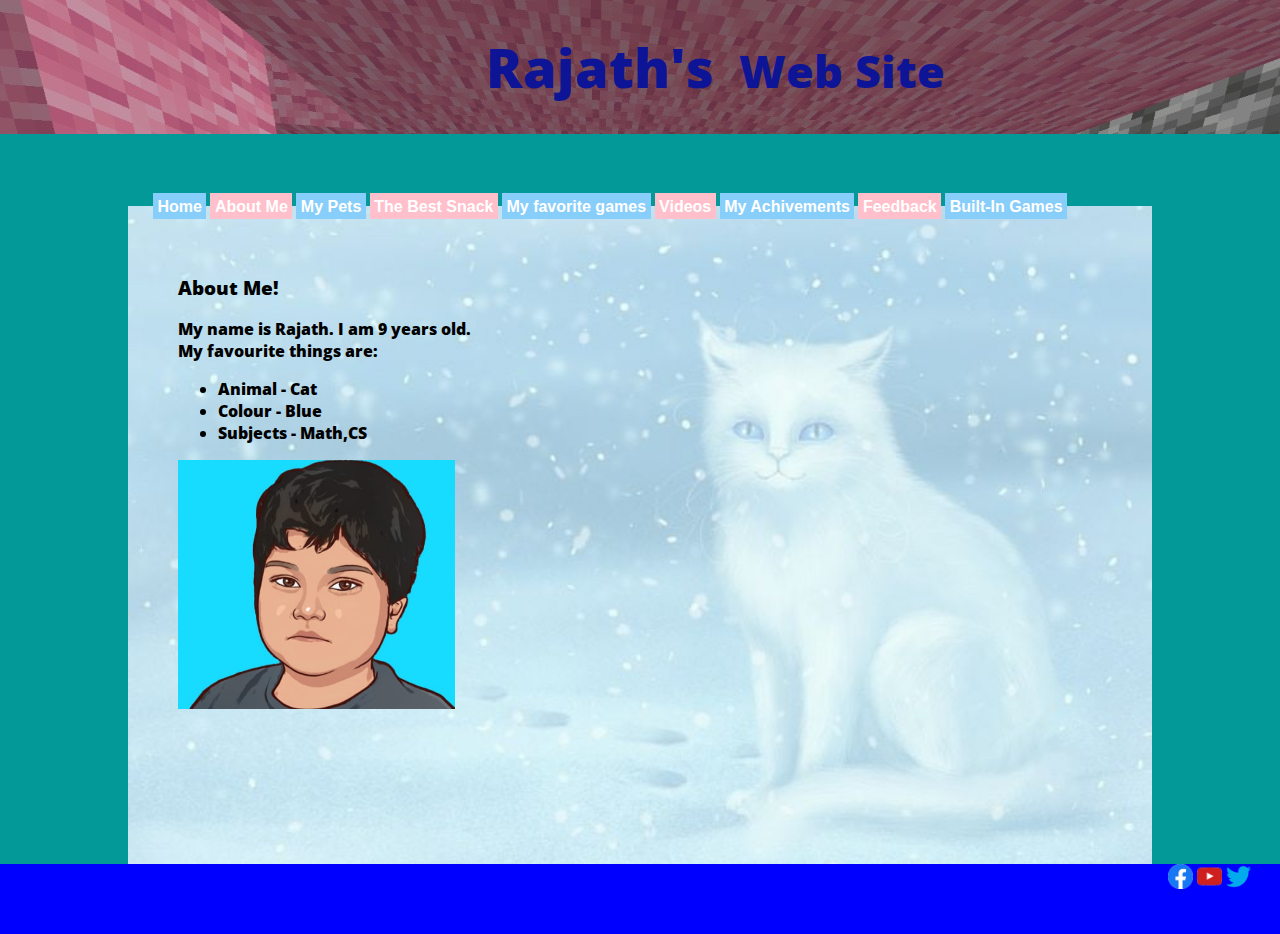
==== about-me.html @ 22dfe039 "font fixes(1)" ====
<!DOCTYPE html>

<html>

<head>
<meta charset="UTF-8">
<title>Rajath's Webpage</title>
<link rel="stylesheet" href="CSS/global.css">
<link rel="preconnect" href="https://fonts.googleapis.com">
<link rel="preconnect" href="https://fonts.gstatic.com" crossorigin>
<link href="https://fonts.googleapis.com/css2?family=Open+Sans&family=Roboto:wght@700&display=swap" rel="stylesheet">
<link rel="stylesheet" href="CSS/media-queries.css" >
<meta name="viewport" content="width=device-width">
</head>

<body>

<div class="container">
  <header>
    <div class="header">
      <span class="logo-content">
        <a href="index.html" class="main-logo">Rajath's </a>
        <span class="page-title">Web Site</span>

      </span>

      </div>
    </header>


<section>


  <nav>
    <a href="index.html" class="nav-home">Home</a>
    <a href="about-me.html" class="nav-about-me">About Me</a>
    <a href="my-pets.html" class="nav-my-pets">My Pets</a>
    <a href="the-best-snack.html" class="nav-tbs">The Best Snack</a>
    <a href="Games.html" class="nav-game">My favorite games</a>
    <a href="videos.html" class="nav-video">Videos</a>
    <a href="achivements.html" class="nav-achivements">My Achivements</a>
    <a href="feedback.html" class="nav-feedback">Feedback</a>
     <a href="webgames.html" class="nav-webgames">Built-In Games</a>
    </nav>
    <div class="content">
    <h3> About Me!</h3>
      <p> My name is Rajath. I am 9 years old.<br> My favourite things are:</p>
      <ul>
        <li> Animal - Cat </li>
        <li> Colour - Blue </li>
        <li> Subjects - Math,CS</li>
        </ul>
      <img src="Images/rajath.jpeg" alt="Rajath" >
          </section>
</div>
          <footer>
            <div>
              <a class="fb-icon" target="blank_" href="https://www.facebook.com/rajath.sukeertib/">Youtube</a>
              <a class="yt-icon" target="blank_" href="https://www.youtube.com/channel/UCmL-4YEXvYw9P5K9m2uVNNQ/">Facebook</a>
              <a class="twitter-icon" target="blank_" href="https://www.twitter.com/RoboticCat7000">Twitter</a>
              </div>

          </footer>
---- CSS/global.css ----
/* * * START CSS TIPS * * *
  * Great places to learn about CSS
  * * https://css-tricks.com
  * * https://www.w3schools.com/
  * * https://www.google.com/
  * List of available CSS properties: https://developer.mozilla.org/en-US/docs/Web/CSS/Reference
  * List of shorthand properties: https://developer.mozilla.org/en-US/docs/Web/CSS/Shorthand_properties
  * Directory paths: https://css-tricks.com/quick-reminder-about-file-paths/
  * To know which browsers support what property: https://caniuse.com/
  * Alphabetizing your CSS properties makes for easier reading
  * Indenting by 2 spaces helps for readability
  * When developing with CSS use classes as much as possible leave id(s) for Javascript
  * Give everything a meaningful c
  * By default all elements are set to position:static: Default value. Elements render in order, as they appear in the document flow
  * Single property items can be on the same line as enclosing bracket { } saves on whitespace while developing
  * Whitespace is ignored, will not render in HTML file
  * Every property should end with a semi colon
  * Remember to compress your imagery: https://enviragallery.com/9-best-free-image-optimization-tools-for-image-compression/ no one want to wait and download a 1 MB image on a mobile device
  * Fonts - web safe fonts will give you the most speed when someone is trying to view your site at an airport, museum, in a canyon - somewhere there is a slow connection, not everyone travels at the same speed
 * * * END CSS TIPS * * */

* {
  box-sizing: border-box;
  font-weight:bolder;
  font-family:'Open Sans',sans-serif;
}
html,body{
  height: 100%;
  margin: 0;
}
.container{
  padding: 0;
  min-height:100%;
  margin-top:0px;
  margin-bottom: -70px;
  margin-right: auto;
  margin-left: auto;
}
img{
  width:30%;
  height:auto;
}

header{
  background-image: url("../Images/profile-2.jpeg");
   background-size:cover

}
header div{
  width: 80%;

  padding-top: 30px;
  padding-right: 0;
  padding-bottom: 30px;
  padding-left: 0;

  margin-top: 0;
  margin-bottom: 0;
  margin-right: auto;
  margin-left: auto;
}
.main-logo{
  color:#0e1496;


  font-family: 'Open Sans','arial black', arial, helvetica, sans-serif;
  font-size: 6vh;

  margin-left:35%;
  text-decoration:none;
  position: relative;

}
.page-title{
font-family: 'Open Sans','Cambria', times, serif;
font-size: 5vh;
padding-left: 1%;
position: relative;
color:#0e1496;

}

section {
  background-color: rgb(3, 153, 153);
  background-position: center center;
  background-size: 100% 100%;
  background-repeat: no-repeat;
  min-height:800px;
  padding-top: 50px;
}

.content{
  background-image: url("../Images/background1.jpg");
  background-size:cover;

  
  margin: 0 auto;
  min-height: 700px;
  padding: 50px;
  width: 80%;
}



footer{
  position: relative;
  background-color: blue;
  margin: 0 auto;
  width:80%;
  height:70px;
}

footer div{
  position: absolute;
  right: 0;
  width: 112px;
  z-index: 1;
}

.fb-icon{
  background-image:url("../Images/facebook.png");
  z-index:2;
}
.yt-icon{
  background-image:url("../Images/youtube.png");
  z-index:2;
}
.twitter-icon{
  background-image:url("../Images/twitter.png");
  z-index:2;
}
footer div a {
  background-size: 100% 100%;
  display: inline-block;
  height:25px;
  overflow: hidden;
  text-indent: 101%;
  width:25px;
}
footer{

  width:100%;
}
nav {
  left:25px;
  position: relative;
  top: 10px;
  margin: 0 auto;
  width:80%;
}
nav a {
  color:white;
  font-family: 'Nato Sans Display',sans-serif;
  padding: 0.5vh;
  text-decoration: none;
  background-color:grey;

}
.nav-home{
  background-color:lightskyblue;
}
.nav-about-me{
  background-color:pink;
}
.nav-my-pets{
  background-color:lightskyblue
}
.nav-tbs{
  background-color:pink
}
.nav-game{
  background-color:lightskyblue
}
.nav-video{
  background-color:pink
}
.nav-achivements{
  background-color:lightskyblue;
}
.nav-feedback{
 background-color:pink
}
.nav-webgames{
 background-color:lightskyblue;
}

.nav-home:hover{background-color:blue;}
.nav-about-me:hover{background-color:blue;}
.nav-my-pets:hover{background-color:blue;}
.nav-tbs:hover{background-color:blue;}
.nav-game:hover{background-color:blue;}
.nav-video:hover{background-color:blue;}
.nav-achivements:hover{background-color:blue;}
.nav-feedback:hover{background-color:blue;}
.nav-webgames:hover{background-color:blue;}
nav a{
  transition: background-color 0.5s ease;
}
.mc-house{
  color:Blue;
  font-size:20px;
}
.vid-title{
  font-size:30px;
  color:orange;
}
---- CSS/media-queries.css ----
/* CSS Breakpoints */
/* Phone */

@media only screen and (max-width: 600px){

  header{
    background-color:black;

  }
  header div,
  section nav,
  footer,
  .content {
    width:100%;
    padding:0;

  }

  section{
    padding:0;
  }
  section nav{
    left:0;
    top:0;
  }
  header div{
    padding:10px;
    text-align:center;
  }

  nav a{
    display: block;
  }
  section{
    min-height:550px;
  }

  .content{
    padding:10px;
    width:100%;
    min-height:450px;
  }
footer div{
  position: relative;
  margin: 0 auto;
}
}
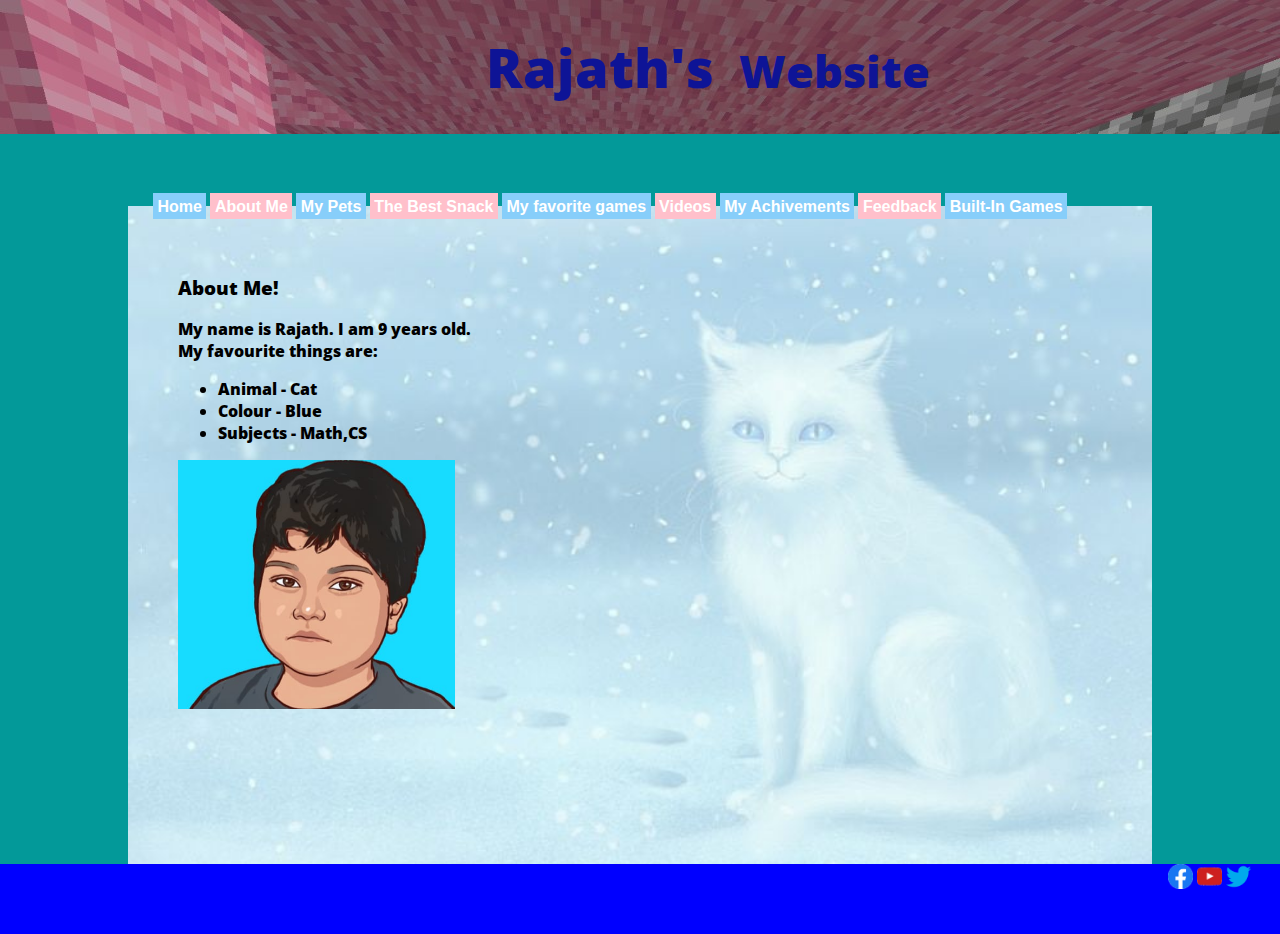
==== commit 02b77fb9: "Web Site to Website" ====
--- a/about-me.html
+++ b/about-me.html
@@ -20,7 +20,7 @@
     <div class="header">
       <span class="logo-content">
         <a href="index.html" class="main-logo">Rajath's </a>
-        <span class="page-title">Web Site</span>
+        <span class="page-title">Website</span>
 
       </span>
 
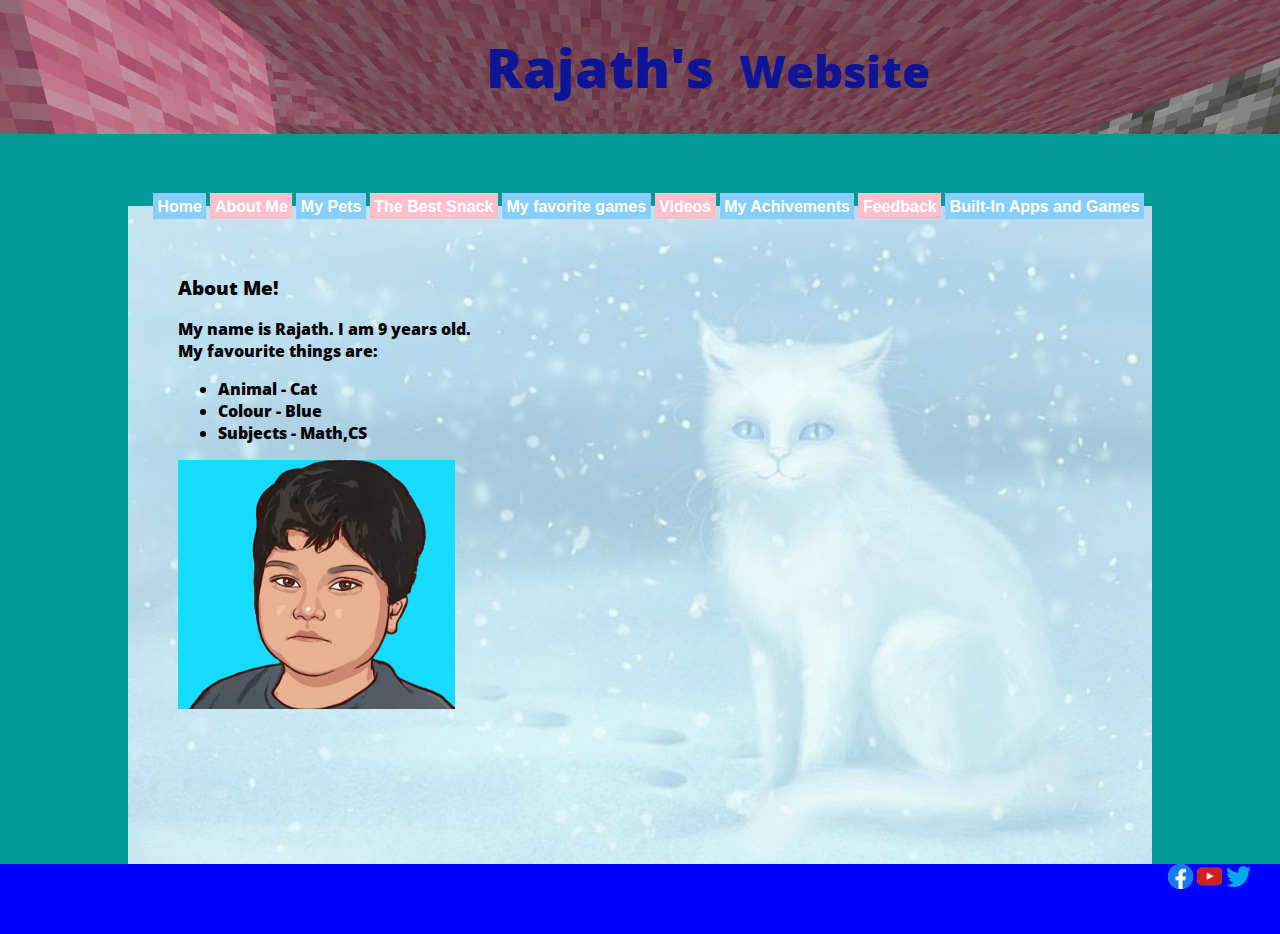
==== commit c887aa50: "Calculator" ====
--- a/about-me.html
+++ b/about-me.html
@@ -40,7 +40,7 @@
     <a href="videos.html" class="nav-video">Videos</a>
     <a href="achivements.html" class="nav-achivements">My Achivements</a>
     <a href="feedback.html" class="nav-feedback">Feedback</a>
-     <a href="webgames.html" class="nav-webgames">Built-In Games</a>
+     <a href="webgames.html" class="nav-webgames">Built-In Apps and Games</a>
     </nav>
     <div class="content">
     <h3> About Me!</h3>
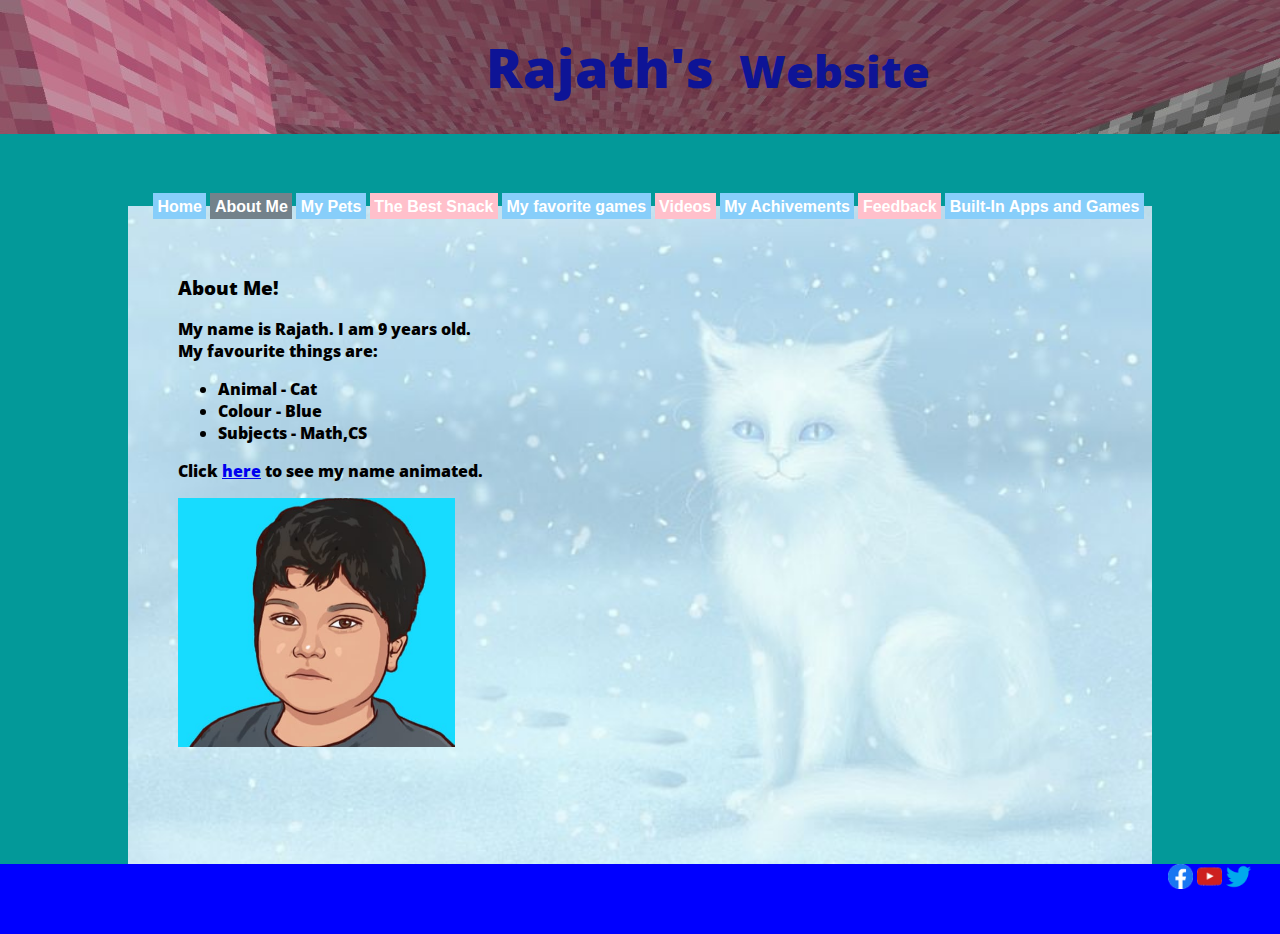
==== commit e7d9897e: "Current tab grey and animate your name included" ====
--- a/about-me.html
+++ b/about-me.html
@@ -33,7 +33,7 @@
 
   <nav>
     <a href="index.html" class="nav-home">Home</a>
-    <a href="about-me.html" class="nav-about-me">About Me</a>
+    <a href="about-me.html" class="current">About Me</a>
     <a href="my-pets.html" class="nav-my-pets">My Pets</a>
     <a href="the-best-snack.html" class="nav-tbs">The Best Snack</a>
     <a href="Games.html" class="nav-game">My favorite games</a>
@@ -50,6 +50,7 @@
         <li> Colour - Blue </li>
         <li> Subjects - Math,CS</li>
         </ul>
+        <p>Click <a href="https://studio.code.org/projects/spritelab/JxZuZVTNyeVU3SfMY6lY2haqo-6QEYJsxvMl5JvY_lU">here</a> to see my name animated.</p>
       <img src="Images/rajath.jpeg" alt="Rajath" >
           </section>
 </div>
--- a/CSS/global.css
+++ b/CSS/global.css
@@ -204,5 +204,6 @@
   font-size:30px;
   color:orange;
 }
-
-
+.current{
+  background-color:#73828b;
+}
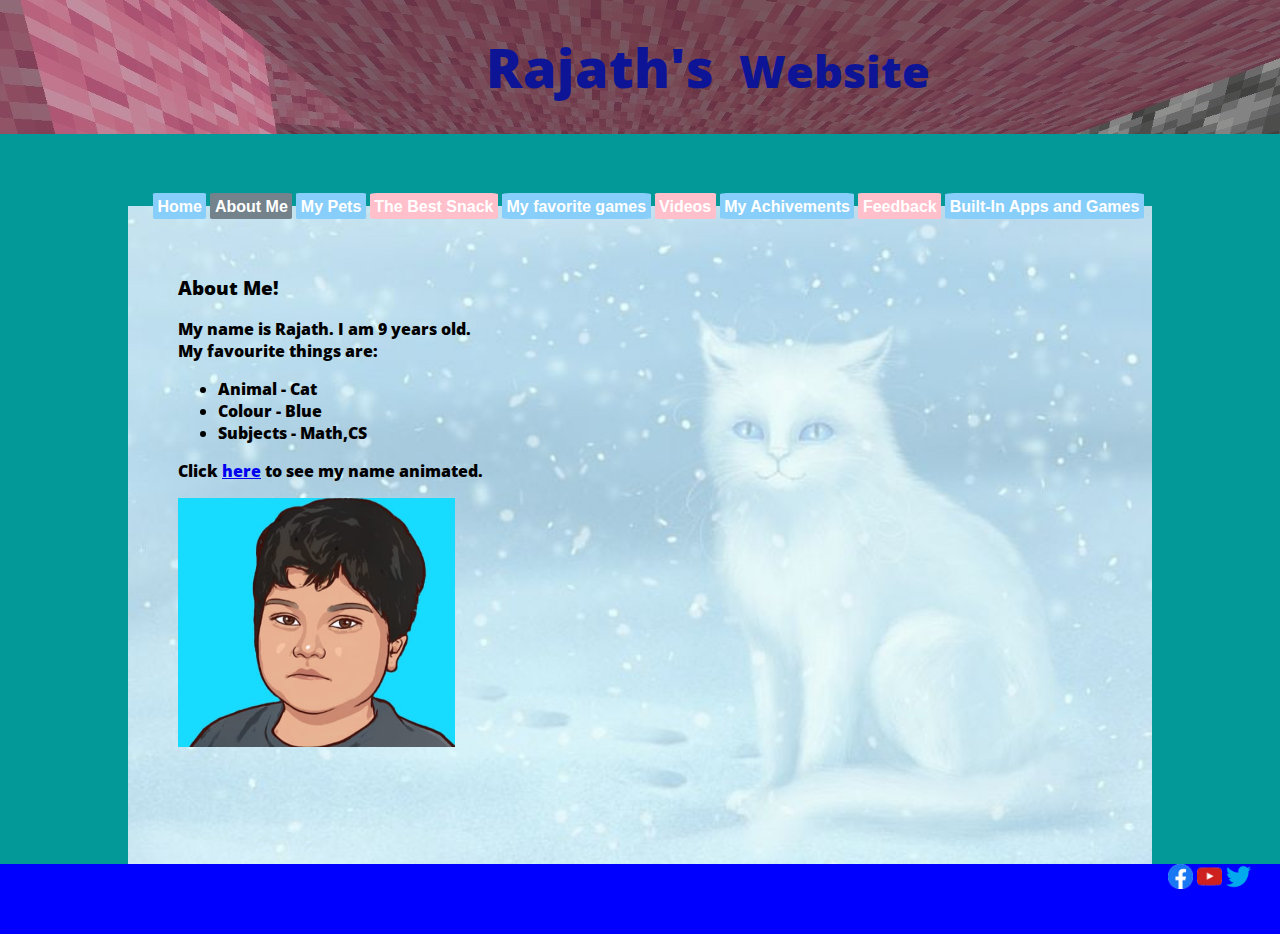
==== commit cf40e8ac: "New rounded corner navbar + more" ====
--- a/about-me.html
+++ b/about-me.html
@@ -4,13 +4,14 @@
 
 <head>
 <meta charset="UTF-8">
-<title>Rajath's Webpage</title>
+<title>About Me</title>
 <link rel="stylesheet" href="CSS/global.css">
 <link rel="preconnect" href="https://fonts.googleapis.com">
 <link rel="preconnect" href="https://fonts.gstatic.com" crossorigin>
 <link href="https://fonts.googleapis.com/css2?family=Open+Sans&family=Roboto:wght@700&display=swap" rel="stylesheet">
 <link rel="stylesheet" href="CSS/media-queries.css" >
 <meta name="viewport" content="width=device-width">
+<link rel="shortcut icon" type="image/ico" href="Images/favicon.ico">
 </head>
 
 <body>
@@ -52,6 +53,9 @@
         </ul>
         <p>Click <a href="https://studio.code.org/projects/spritelab/JxZuZVTNyeVU3SfMY6lY2haqo-6QEYJsxvMl5JvY_lU">here</a> to see my name animated.</p>
       <img src="Images/rajath.jpeg" alt="Rajath" >
+      <br>
+      <br>
+      <br>
           </section>
 </div>
           <footer>
--- a/CSS/global.css
+++ b/CSS/global.css
@@ -154,7 +154,7 @@
   padding: 0.5vh;
   text-decoration: none;
   background-color:grey;
-
+  border-radius:5%;
 }
 .nav-home{
   background-color:lightskyblue;
@@ -197,7 +197,7 @@
   transition: background-color 0.5s ease;
 }
 .mc-house{
-  color:Blue;
+  color:blue;
   font-size:20px;
 }
 .vid-title{
@@ -207,3 +207,4 @@
 .current{
   background-color:#73828b;
 }
+.current:hover{background-color:#575f63;}
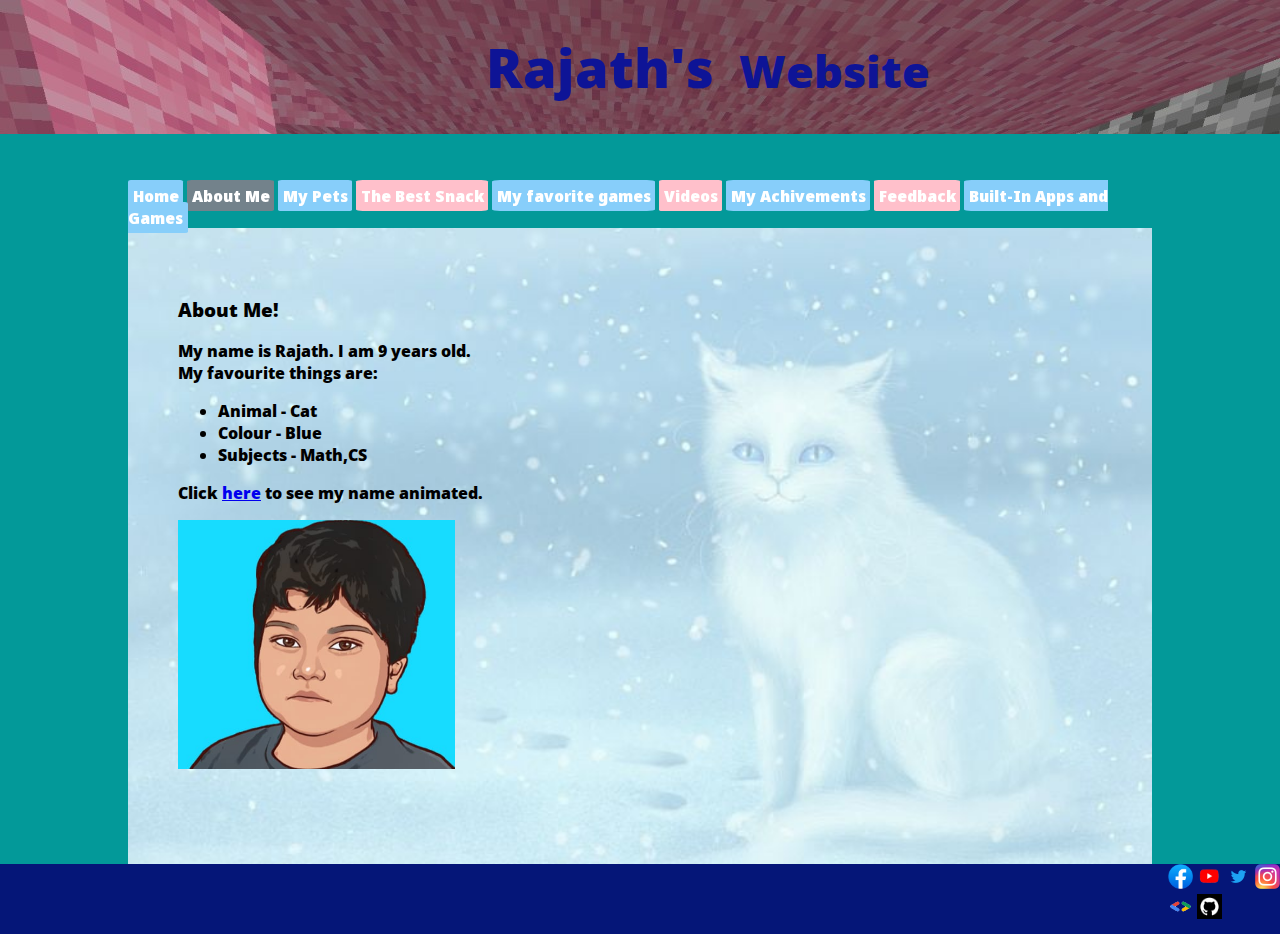
==== commit a900eda5: "New social media links + more" ====
--- a/about-me.html
+++ b/about-me.html
@@ -11,6 +11,7 @@
 <link href="https://fonts.googleapis.com/css2?family=Open+Sans&family=Roboto:wght@700&display=swap" rel="stylesheet">
 <link rel="stylesheet" href="CSS/media-queries.css" >
 <meta name="viewport" content="width=device-width">
+<link href="https://fonts.googleapis.com/css2?family=Noto+Sans+Display:wght@600&display=swap" rel="stylesheet"> 
 <link rel="shortcut icon" type="image/ico" href="Images/favicon.ico">
 </head>
 
@@ -30,8 +31,6 @@
 
 
 <section>
-
-
   <nav>
     <a href="index.html" class="nav-home">Home</a>
     <a href="about-me.html" class="current">About Me</a>
@@ -63,6 +62,9 @@
               <a class="fb-icon" target="blank_" href="https://www.facebook.com/rajath.sukeertib/">Youtube</a>
               <a class="yt-icon" target="blank_" href="https://www.youtube.com/channel/UCmL-4YEXvYw9P5K9m2uVNNQ/">Facebook</a>
               <a class="twitter-icon" target="blank_" href="https://www.twitter.com/RoboticCat7000">Twitter</a>
-              </div>
+              <a class="instagram-icon" target="blank_" href="https://www.instagram.com/roboticcat7000/" ></a>
+              <a class="gdev-icon" target="blank_" href="https://g.dev/RoboticCat7000"></a>
+              <a class="github-icon" target="blank_" href=https://github.com/RoboticCat7000/ ></a>  
+            </div>
 
           </footer>
--- a/CSS/global.css
+++ b/CSS/global.css
@@ -19,34 +19,36 @@
   * Fonts - web safe fonts will give you the most speed when someone is trying to view your site at an airport, museum, in a canyon - somewhere there is a slow connection, not everyone travels at the same speed
  * * * END CSS TIPS * * */
 
+@import url("https://fonts.googleapis.com/css2?family=Noto+Sans+Display:wght@800&display=swap");
 * {
   box-sizing: border-box;
-  font-weight:bolder;
-  font-family:'Open Sans',sans-serif;
-}
-html,body{
+  font-weight: bolder;
+  font-family: "Open Sans", sans-serif;
+  scroll-behavior: smooth;
+}
+html,
+body {
   height: 100%;
   margin: 0;
 }
-.container{
+.container {
   padding: 0;
-  min-height:100%;
-  margin-top:0px;
+  min-height: 100%;
+  margin-top: 0px;
   margin-bottom: -70px;
   margin-right: auto;
   margin-left: auto;
 }
-img{
-  width:30%;
-  height:auto;
-}
-
-header{
+img {
+  width: 30%;
+  height: auto;
+}
+
+header {
   background-image: url("../Images/profile-2.jpeg");
-   background-size:cover
-
-}
-header div{
+  background-size: cover;
+}
+header div {
   width: 80%;
 
   padding-top: 30px;
@@ -59,25 +61,22 @@
   margin-right: auto;
   margin-left: auto;
 }
-.main-logo{
-  color:#0e1496;
-
-
-  font-family: 'Open Sans','arial black', arial, helvetica, sans-serif;
+.main-logo {
+  color: #0e1496;
+
+  font-family: "Open Sans", "arial black", arial, helvetica, sans-serif;
   font-size: 6vh;
 
-  margin-left:35%;
-  text-decoration:none;
+  margin-left: 35%;
+  text-decoration: none;
   position: relative;
-
-}
-.page-title{
-font-family: 'Open Sans','Cambria', times, serif;
-font-size: 5vh;
-padding-left: 1%;
-position: relative;
-color:#0e1496;
-
+}
+.page-title {
+  font-family: "Open Sans", "Cambria", times, serif;
+  font-size: 5vh;
+  padding-left: 1%;
+  position: relative;
+  color: #0e1496;
 }
 
 section {
@@ -85,126 +84,154 @@
   background-position: center center;
   background-size: 100% 100%;
   background-repeat: no-repeat;
-  min-height:800px;
+  min-height: 800px;
   padding-top: 50px;
 }
 
-.content{
+.content {
   background-image: url("../Images/background1.jpg");
-  background-size:cover;
-
-  
+  background-size: cover;
+
   margin: 0 auto;
   min-height: 700px;
   padding: 50px;
   width: 80%;
 }
 
-
-
-footer{
+footer {
   position: relative;
-  background-color: blue;
+  background: rgb(5, 22, 120);
   margin: 0 auto;
-  width:80%;
-  height:70px;
-}
-
-footer div{
+  width: 80%;
+  height: 70px;
+}
+
+footer div {
   position: absolute;
   right: 0;
   width: 112px;
   z-index: 1;
 }
 
-.fb-icon{
-  background-image:url("../Images/facebook.png");
-  z-index:2;
-}
-.yt-icon{
-  background-image:url("../Images/youtube.png");
-  z-index:2;
-}
-.twitter-icon{
-  background-image:url("../Images/twitter.png");
-  z-index:2;
+.fb-icon {
+  background-image: url("../Images/facebook.png");
+  z-index: 2;
+}
+.yt-icon {
+  background-image: url("../Images/youtube.png");
+  z-index: 2;
+}
+.twitter-icon {
+  background-image: url("../Images/twitter.png");
+  z-index: 2;
+}
+.instagram-icon {
+  background-image: url("../Images/instagram.png");
+  z-index: 2;
+}
+.gdev-icon {
+  background-image: url("../Images/gdev.png");
+  z-index: 2;
+}
+.github-icon {
+  background-image: url("../Images/github.png");
+  z-index: 2;
 }
 footer div a {
   background-size: 100% 100%;
   display: inline-block;
-  height:25px;
+  height: 25px;
   overflow: hidden;
   text-indent: 101%;
-  width:25px;
-}
-footer{
-
-  width:100%;
+  width: 25px;
+}
+footer {
+  width: 100%;
 }
 nav {
-  left:25px;
-  position: relative;
+  left: 25px;
+  position: sticky;
   top: 10px;
   margin: 0 auto;
-  width:80%;
+  width: 80%;
 }
 nav a {
-  color:white;
-  font-family: 'Nato Sans Display',sans-serif;
+  color: white;
+  font-family: "Noto Sans Display", sans-serif;
   padding: 0.5vh;
   text-decoration: none;
-  background-color:grey;
-  border-radius:5%;
-}
-.nav-home{
-  background-color:lightskyblue;
-}
-.nav-about-me{
-  background-color:pink;
-}
-.nav-my-pets{
-  background-color:lightskyblue
-}
-.nav-tbs{
-  background-color:pink
-}
-.nav-game{
-  background-color:lightskyblue
-}
-.nav-video{
-  background-color:pink
-}
-.nav-achivements{
-  background-color:lightskyblue;
-}
-.nav-feedback{
- background-color:pink
-}
-.nav-webgames{
- background-color:lightskyblue;
-}
-
-.nav-home:hover{background-color:blue;}
-.nav-about-me:hover{background-color:blue;}
-.nav-my-pets:hover{background-color:blue;}
-.nav-tbs:hover{background-color:blue;}
-.nav-game:hover{background-color:blue;}
-.nav-video:hover{background-color:blue;}
-.nav-achivements:hover{background-color:blue;}
-.nav-feedback:hover{background-color:blue;}
-.nav-webgames:hover{background-color:blue;}
-nav a{
+  background-color: grey;
+  border-radius: 5%;
+}
+.nav-home {
+  background-color: lightskyblue;
+}
+.nav-about-me {
+  background-color: pink;
+}
+.nav-my-pets {
+  background-color: lightskyblue;
+}
+.nav-tbs {
+  background-color: pink;
+}
+.nav-game {
+  background-color: lightskyblue;
+}
+.nav-video {
+  background-color: pink;
+}
+.nav-achivements {
+  background-color: lightskyblue;
+}
+.nav-feedback {
+  background-color: pink;
+}
+.nav-webgames {
+  background-color: lightskyblue;
+}
+
+.nav-home:hover {
+  background-color: blue;
+}
+.nav-about-me:hover {
+  background-color: blue;
+}
+.nav-my-pets:hover {
+  background-color: blue;
+}
+.nav-tbs:hover {
+  background-color: blue;
+}
+.nav-game:hover {
+  background-color: blue;
+}
+.nav-video:hover {
+  background-color: blue;
+}
+.nav-achivements:hover {
+  background-color: blue;
+}
+.nav-feedback:hover {
+  background-color: blue;
+}
+.nav-webgames:hover {
+  background-color: blue;
+}
+nav a {
   transition: background-color 0.5s ease;
 }
-.mc-house{
-  color:blue;
-  font-size:20px;
-}
-.vid-title{
-  font-size:30px;
-  color:orange;
-}
-.current{
-  background-color:#73828b;
-}
-.current:hover{background-color:#575f63;}
+.mc-house {
+  color: blue;
+  font-size: 20px;
+}
+.vid-title {
+  font-size: 30px;
+  color: orange;
+}
+.current {
+  background-color: #73828b;
+}
+.current:hover {
+  background-color: #575f63;
+}
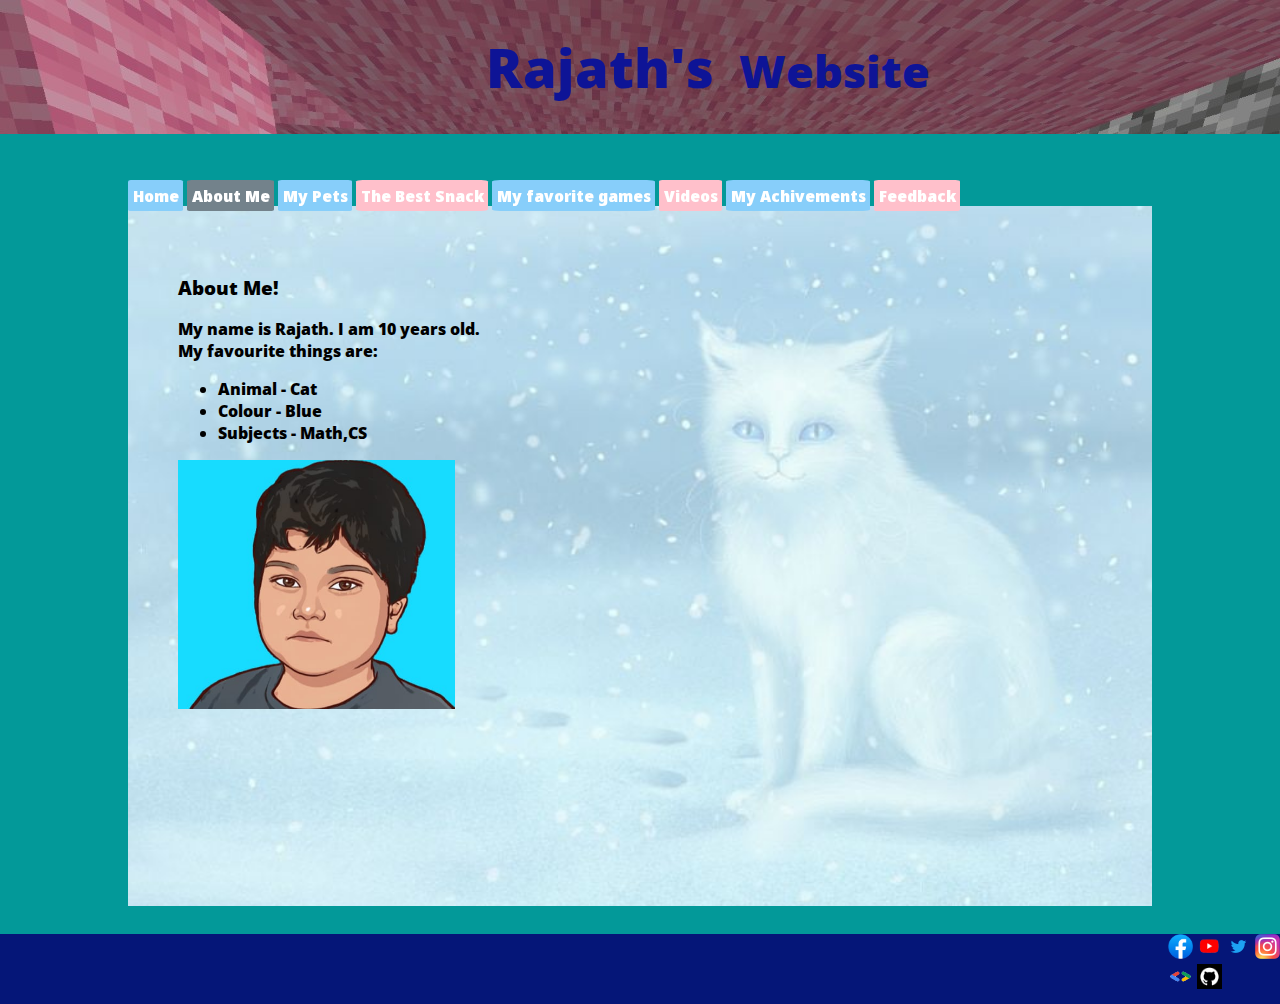
==== commit 3caadb15: "Update!" ====
--- a/about-me.html
+++ b/about-me.html
@@ -1,70 +1,105 @@
 <!DOCTYPE html>
 
 <html>
+  <head>
+    <meta charset="UTF-8" />
+    <title>About Me</title>
+    <link rel="stylesheet" href="CSS/global.css" />
+    <link rel="preconnect" href="https://fonts.googleapis.com" />
+    <link rel="preconnect" href="https://fonts.gstatic.com" crossorigin />
+    <link
+      href="https://fonts.googleapis.com/css2?family=Open+Sans&family=Roboto:wght@700&display=swap"
+      rel="stylesheet"
+    />
+    <link rel="stylesheet" href="CSS/media-queries.css" />
+    <meta name="viewport" content="width=device-width" />
+    <link
+      href="https://fonts.googleapis.com/css2?family=Noto+Sans+Display:wght@600&display=swap"
+      rel="stylesheet"
+    />
+    <link rel="shortcut icon" type="image/ico" href="Images/favicon.ico" />
+  </head>
 
-<head>
-<meta charset="UTF-8">
-<title>About Me</title>
-<link rel="stylesheet" href="CSS/global.css">
-<link rel="preconnect" href="https://fonts.googleapis.com">
-<link rel="preconnect" href="https://fonts.gstatic.com" crossorigin>
-<link href="https://fonts.googleapis.com/css2?family=Open+Sans&family=Roboto:wght@700&display=swap" rel="stylesheet">
-<link rel="stylesheet" href="CSS/media-queries.css" >
-<meta name="viewport" content="width=device-width">
-<link href="https://fonts.googleapis.com/css2?family=Noto+Sans+Display:wght@600&display=swap" rel="stylesheet"> 
-<link rel="shortcut icon" type="image/ico" href="Images/favicon.ico">
-</head>
+  <body>
+    <div class="container">
+      <header>
+        <div class="header">
+          <span class="logo-content">
+            <a href="index.html" class="main-logo">Rajath's </a>
+            <span class="page-title">Website</span>
+          </span>
+        </div>
+      </header>
 
-<body>
+      <section>
+        <nav>
+          <a href="index.html" class="nav-home">Home</a>
+          <a href="about-me.html" class="current">About Me</a>
+          <a href="my-pets.html" class="nav-my-pets">My Pets</a>
+          <a href="the-best-snack.html" class="nav-tbs">The Best Snack</a>
+          <a href="Games.html" class="nav-game">My favorite games</a>
+          <a href="videos.html" class="nav-video">Videos</a>
+          <a href="achivements.html" class="nav-achivements">My Achivements</a>
+          <a href="feedback.html" class="nav-feedback">Feedback</a>
+          <a href="webgames.html" class="nav-webgames"
+            >Built-In Apps and Games</a
+          >
+        </nav>
+        <div class="content">
+          <h3>About Me!</h3>
+          <p>
+            My name is Rajath. I am 10 years old.<br />
+            My favourite things are:
+          </p>
+          <ul>
+            <li>Animal - Cat</li>
+            <li>Colour - Blue</li>
+            <li>Subjects - Math,CS</li>
+          </ul>
+          <img src="Images/rajath.jpeg" alt="Rajath" />
+          <br />
+          <br />
+          <br />
+        </div>
+      </section>
 
-<div class="container">
-  <header>
-    <div class="header">
-      <span class="logo-content">
-        <a href="index.html" class="main-logo">Rajath's </a>
-        <span class="page-title">Website</span>
-
-      </span>
-
-      </div>
-    </header>
-
-
-<section>
-  <nav>
-    <a href="index.html" class="nav-home">Home</a>
-    <a href="about-me.html" class="current">About Me</a>
-    <a href="my-pets.html" class="nav-my-pets">My Pets</a>
-    <a href="the-best-snack.html" class="nav-tbs">The Best Snack</a>
-    <a href="Games.html" class="nav-game">My favorite games</a>
-    <a href="videos.html" class="nav-video">Videos</a>
-    <a href="achivements.html" class="nav-achivements">My Achivements</a>
-    <a href="feedback.html" class="nav-feedback">Feedback</a>
-     <a href="webgames.html" class="nav-webgames">Built-In Apps and Games</a>
-    </nav>
-    <div class="content">
-    <h3> About Me!</h3>
-      <p> My name is Rajath. I am 9 years old.<br> My favourite things are:</p>
-      <ul>
-        <li> Animal - Cat </li>
-        <li> Colour - Blue </li>
-        <li> Subjects - Math,CS</li>
-        </ul>
-        <p>Click <a href="https://studio.code.org/projects/spritelab/JxZuZVTNyeVU3SfMY6lY2haqo-6QEYJsxvMl5JvY_lU">here</a> to see my name animated.</p>
-      <img src="Images/rajath.jpeg" alt="Rajath" >
-      <br>
-      <br>
-      <br>
-          </section>
-</div>
-          <footer>
-            <div>
-              <a class="fb-icon" target="blank_" href="https://www.facebook.com/rajath.sukeertib/">Youtube</a>
-              <a class="yt-icon" target="blank_" href="https://www.youtube.com/channel/UCmL-4YEXvYw9P5K9m2uVNNQ/">Facebook</a>
-              <a class="twitter-icon" target="blank_" href="https://www.twitter.com/RoboticCat7000">Twitter</a>
-              <a class="instagram-icon" target="blank_" href="https://www.instagram.com/roboticcat7000/" ></a>
-              <a class="gdev-icon" target="blank_" href="https://g.dev/RoboticCat7000"></a>
-              <a class="github-icon" target="blank_" href=https://github.com/RoboticCat7000/ ></a>  
-            </div>
-
-          </footer>
+      <footer>
+        <div>
+          <a
+            class="fb-icon"
+            target="blank_"
+            href="https://www.facebook.com/rajath.sukeertib/"
+            >Youtube</a
+          >
+          <a
+            class="yt-icon"
+            target="blank_"
+            href="https://www.youtube.com/channel/UCmL-4YEXvYw9P5K9m2uVNNQ/"
+            >Facebook</a
+          >
+          <a
+            class="twitter-icon"
+            target="blank_"
+            href="https://www.twitter.com/RoboticCat7000"
+            >Twitter</a
+          >
+          <a
+            class="instagram-icon"
+            target="blank_"
+            href="https://www.instagram.com/roboticcat7000/"
+          ></a>
+          <a
+            class="gdev-icon"
+            target="blank_"
+            href="https://g.dev/RoboticCat7000"
+          ></a>
+          <a
+            class="github-icon"
+            target="blank_"
+            href="https://github.com/RoboticCat7000/"
+          ></a>
+        </div>
+      </footer>
+    </div>
+  </body>
+</html>
--- a/CSS/global.css
+++ b/CSS/global.css
@@ -45,7 +45,7 @@
 }
 
 header {
-  background-image: url("../Images/profile-2.jpeg");
+  background-image: url("../Images/bg.jpeg");
   background-size: cover;
 }
 header div {
@@ -89,7 +89,7 @@
 }
 
 .content {
-  background-image: url("../Images/background1.jpg");
+  background-image: url("../Images/bgmain.jpg");
   background-size: cover;
 
   margin: 0 auto;
@@ -188,7 +188,8 @@
   background-color: pink;
 }
 .nav-webgames {
-  background-color: lightskyblue;
+  display: none;
+  background-color: darkred;
 }
 
 .nav-home:hover {
@@ -215,9 +216,10 @@
 .nav-feedback:hover {
   background-color: blue;
 }
-.nav-webgames:hover {
-  background-color: blue;
-}
+/* .nav-webgames:hover {
+  display: none;
+  background-color: darkred;
+} */
 nav a {
   transition: background-color 0.5s ease;
 }
